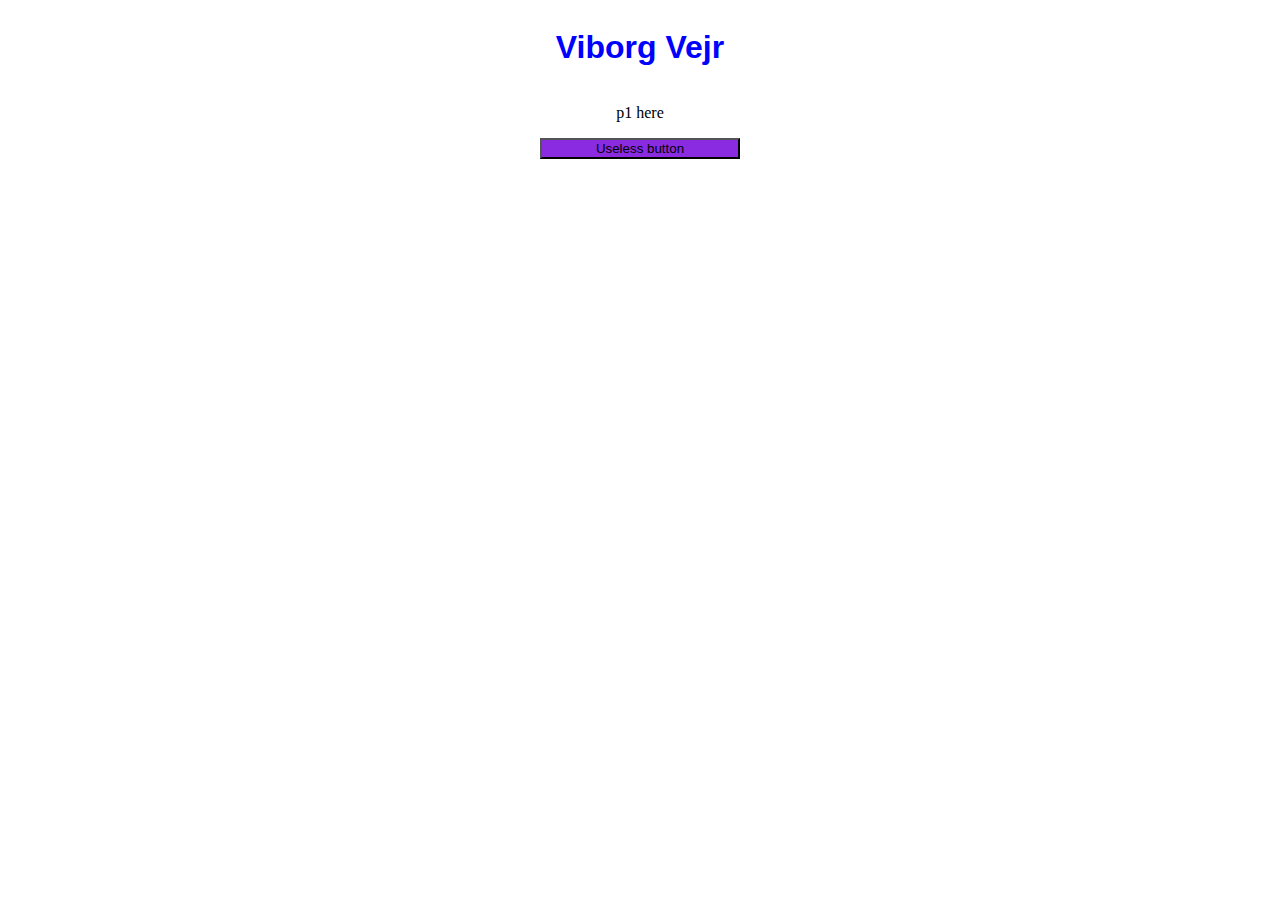
==== Weather station app/index.html @ 584aefc2 "Basic fetch function" ====
<html>

<head>
    <!--head usually contains meta data like import links to files -->
    <!-- both are like "using" in C# referring to a file and using its content -->
    <link rel="stylesheet" type="text/css" href="stylesheet.css">
    <script type="text/javascript" src="scripts.js"></script>
</head>


<body onload="get_weather('p1')">
    <div class="container">
        <div>
            <!-- header with class for css and id for button identification -->
            <h1 class="head1" id="header1">Viborg Vejr</h1>
        </div>

        <div>
            <!-- paragraph with id set -->
            <p class="p1" id="p1">p1 here</p>
        </div>

        <div>
            <!-- onclick uses ID from paragraph -->
            <button class="button">Useless button</button>
        </div>
    </div>

</body>

</html>
---- Weather station app/stylesheet.css ----
.head1 {
    font-family: Arial, Helvetica, sans-serif;
    color: blue;
}

.container {
    display: flex;
    flex-direction: column;
    flex-wrap: wrap;
    justify-content: center;
    align-content: center;
}

.container > div {
    align-self: center;
}

.button {
    width: 200px;
    background-color: blueviolet;
}
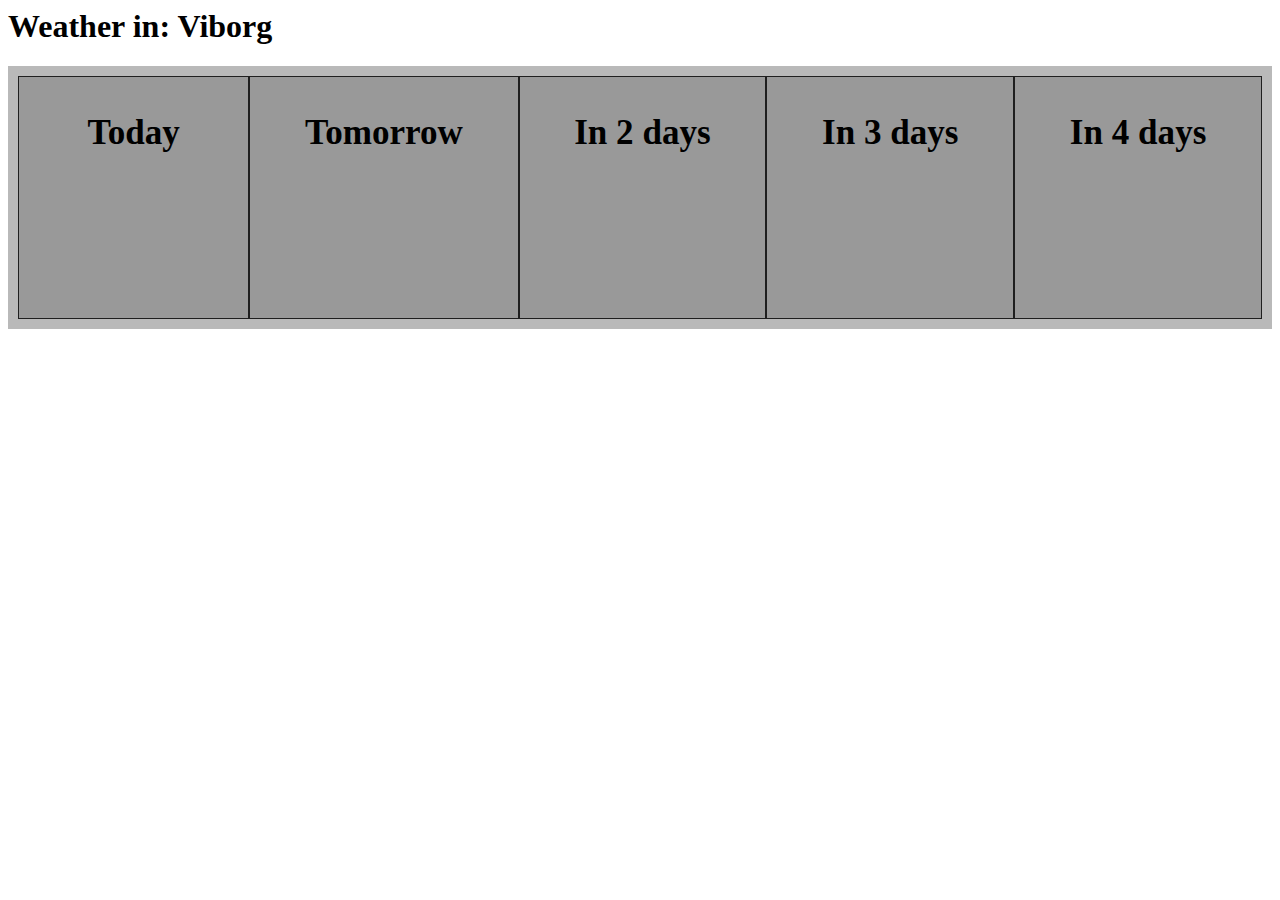
==== commit be363150: "5 days show in one location (longitude, langitude)" ====
--- a/Weather station app/index.html
+++ b/Weather station app/index.html
@@ -1,31 +1,65 @@
 <html>
 
 <head>
-    <!--head usually contains meta data like import links to files -->
+    <!-- head usually contains meta data like import links to files -->
     <!-- both are like "using" in C# referring to a file and using its content -->
     <link rel="stylesheet" type="text/css" href="stylesheet.css">
     <script type="text/javascript" src="scripts.js"></script>
+
+    <!-- makes the site update automaticly -->
+    <meta http-equiv="refresh" content="30">
 </head>
 
-
-<body onload="get_weather('p1')">
-    <div class="container">
-        <div>
-            <!-- header with class for css and id for button identification -->
-            <h1 class="head1" id="header1">Viborg Vejr</h1>
+<body onload="get_weather()">
+    <h1 class="city">Weather in: Viborg</h1>
+    <div class="grid-container">
+        <div class="grid-item">
+            <div class="today">
+                <h3>Today</h3>
+                <p id="img1" class="img1"></p>
+                <p class="p1" id="temp1.1"></p>
+                <p class="p2" id="temp1.2"></p>
+                <p class="p1" id="wind1"></p>
+            </div>
+        </div>
+        <div class="grid-item">
+            <div class="today">
+                <h3>Tomorrow</h3>
+                    <p id="img2" class="img1"></p>
+                    <p class="p1" id="temp2.1"></p>
+                    <p class="p2" id="temp2.2"></p>
+                    <p class="p1" id="wind2"></p>
+            </div>
+        </div>
+        <div class="grid-item">
+            <div class="today">
+                <h3>In 2 days</h3>
+                <p id="img3" class="img1"></p>
+                <p class="p1" id="temp3.1"></p>
+                <p class="p1" id="temp3.2"></p>
+                <p class="p1" id="wind3"></p>
+            </div>
+        </div>
+        <div class="grid-item">
+            <div class="today">
+                <h3>In 3 days</h3>
+                <p id="img4" class="img1"></p>
+                <p class="p1" id="temp4.1"></p>
+                <p class="p1" id="temp4.2"></p>
+                <p class="p1" id="wind4"></p>
+            </div>
+        </div>
+        <div class="grid-item">
+            <div class="today">
+                <h3>In 4 days</h3>
+                <p id="img5" class="img1"></p>
+                <p class="p1" id="temp5.1"></p>
+                <p class="p1" id="temp5.2"></p>
+                <p class="p1" id="wind5"></p>
+            </div>
         </div>
 
-        <div>
-            <!-- paragraph with id set -->
-            <p class="p1" id="p1">p1 here</p>
-        </div>
-
-        <div>
-            <!-- onclick uses ID from paragraph -->
-            <button class="button">Useless button</button>
-        </div>
     </div>
-
 </body>
 
 </html>--- a/Weather station app/stylesheet.css
+++ b/Weather station app/stylesheet.css
@@ -1,21 +1,38 @@
 .head1 {
     font-family: Arial, Helvetica, sans-serif;
-    color: blue;
+    color: red;
 }
 
-.container {
-    display: flex;
-    flex-direction: column;
-    flex-wrap: wrap;
-    justify-content: center;
-    align-content: center;
+.img1 {
+    min-width: 100px;
+    min-height: 100px;
+    background-repeat: no-repeat;
+    background-position: center;
+    background-size: auto;
 }
 
-.container > div {
-    align-self: center;
+.grid-container {
+    display: grid;
+    grid-template-columns: auto auto auto auto auto;
+    background-color: #b6b6b6f3;
+    padding: 10px;
+}
+  .grid-item {
+    background-color: rgba(145, 145, 145, 0.8);
+    border: 1px solid rgba(0, 0, 0, 0.8);
+    font-size: 30px;
+    text-align: center;
 }
 
-.button {
-    width: 200px;
-    background-color: blueviolet;
+.today > p {
+    padding-left: 20px;
+}
+
+.p1 {
+    text-align: left;
+    font-size: 20px;
+}
+.p2 {
+    text-align: left;
+    font-size: 20px;
 }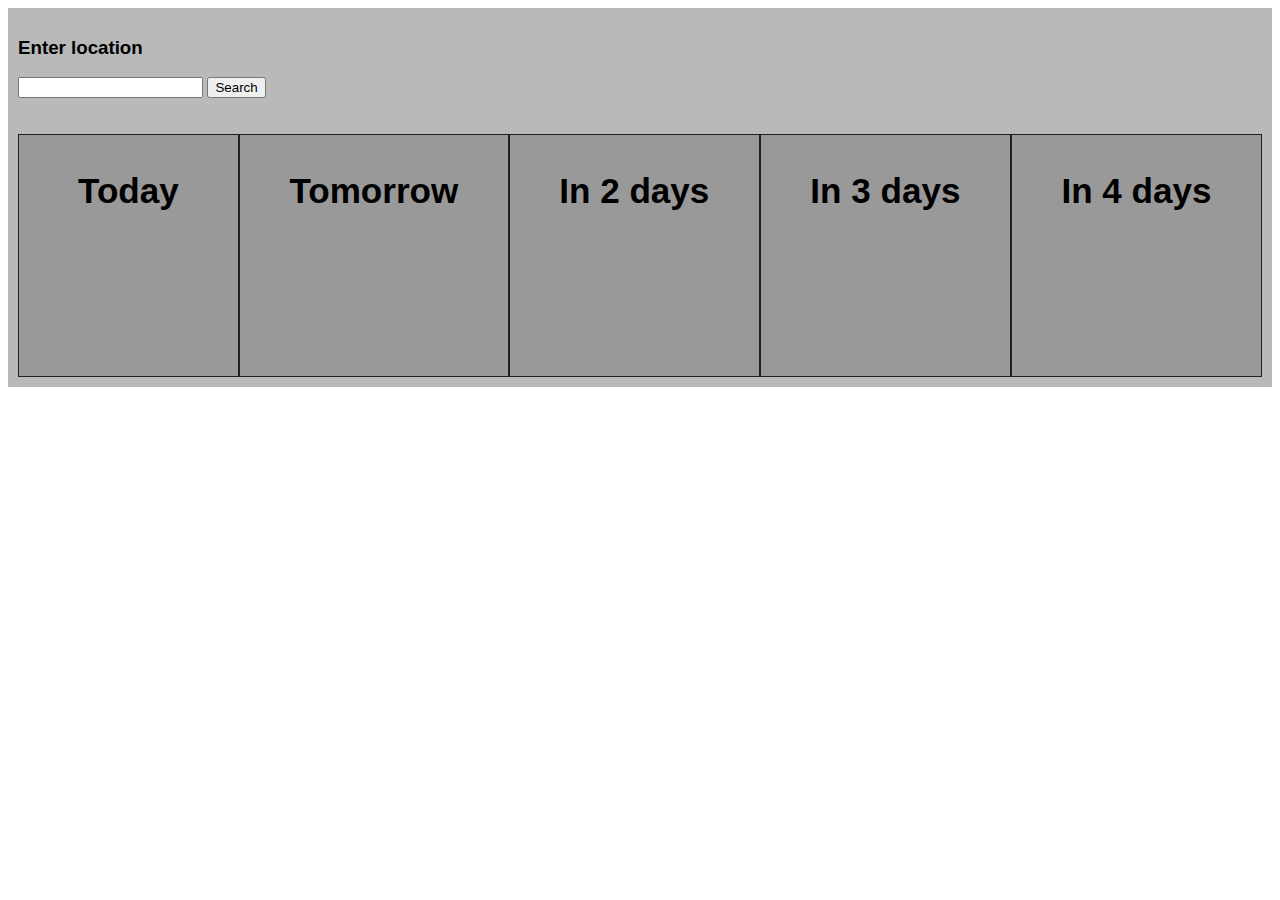
==== commit be3c2923: "Optimized code a bit - still lacking dual view" ====
--- a/Weather station app/index.html
+++ b/Weather station app/index.html
@@ -5,60 +5,74 @@
     <!-- both are like "using" in C# referring to a file and using its content -->
     <link rel="stylesheet" type="text/css" href="stylesheet.css">
     <script type="text/javascript" src="scripts.js"></script>
-
-    <!-- makes the site update automaticly -->
-    <meta http-equiv="refresh" content="30">
 </head>
 
-<body onload="get_weather()">
-    <h1 class="city">Weather in: Viborg</h1>
-    <div class="grid-container">
-        <div class="grid-item">
-            <div class="today">
-                <h3>Today</h3>
-                <p id="img1" class="img1"></p>
-                <p class="p1" id="temp1.1"></p>
-                <p class="p2" id="temp1.2"></p>
-                <p class="p1" id="wind1"></p>
+<!-- When first loaded this calls API call with default value of "Viborg"-->
+
+<body onload="get_location()">
+    <div class="5dayforecast" id="5dayforecast">
+        <div class="grid-container">
+            <div class="search">
+                <form id="search_form">
+                    <label for="city_search">
+                        <h3>Enter location</h3>
+                    </label>
+                    <input type="text" id="city_search" name="city_search">
+                    <input type="submit" value="Search">
+                </form>
+            </div>
+            <h1 class="header" id="this_city"></h1>
+        </div>
+
+        <div class="forecast">
+            <div class="grid-container">
+                <div class="grid-item">
+                    <div class="day">
+                        <h3 id="day1">Today</h3>
+                        <p id="img1" class="img1"></p>
+                        <p class="p1" id="temp1.1"></p>
+                        <p class="p2" id="temp1.2"></p>
+                        <p class="p1" id="wind1"></p>
+                    </div>
+                </div>
+                <div class="grid-item">
+                    <div class="day">
+                        <h3 id="day2">Tomorrow</h3>
+                        <p id="img2" class="img1"></p>
+                        <p class="p1" id="temp2.1"></p>
+                        <p class="p2" id="temp2.2"></p>
+                        <p class="p1" id="wind2"></p>
+                    </div>
+                </div>
+                <div class="grid-item">
+                    <div class="day">
+                        <h3 id="day3">In 2 days</h3>
+                        <p id="img3" class="img1"></p>
+                        <p class="p1" id="temp3.1"></p>
+                        <p class="p1" id="temp3.2"></p>
+                        <p class="p1" id="wind3"></p>
+                    </div>
+                </div>
+                <div class="grid-item">
+                    <div class="day">
+                        <h3 id="day4">In 3 days</h3>
+                        <p id="img4" class="img1"></p>
+                        <p class="p1" id="temp4.1"></p>
+                        <p class="p1" id="temp4.2"></p>
+                        <p class="p1" id="wind4"></p>
+                    </div>
+                </div>
+                <div class="grid-item">
+                    <div class="day">
+                        <h3 id="day5">In 4 days</h3>
+                        <p id="img5" class="img1"></p>
+                        <p class="p1" id="temp5.1"></p>
+                        <p class="p1" id="temp5.2"></p>
+                        <p class="p1" id="wind5"></p>
+                    </div>
+                </div>
             </div>
         </div>
-        <div class="grid-item">
-            <div class="today">
-                <h3>Tomorrow</h3>
-                    <p id="img2" class="img1"></p>
-                    <p class="p1" id="temp2.1"></p>
-                    <p class="p2" id="temp2.2"></p>
-                    <p class="p1" id="wind2"></p>
-            </div>
-        </div>
-        <div class="grid-item">
-            <div class="today">
-                <h3>In 2 days</h3>
-                <p id="img3" class="img1"></p>
-                <p class="p1" id="temp3.1"></p>
-                <p class="p1" id="temp3.2"></p>
-                <p class="p1" id="wind3"></p>
-            </div>
-        </div>
-        <div class="grid-item">
-            <div class="today">
-                <h3>In 3 days</h3>
-                <p id="img4" class="img1"></p>
-                <p class="p1" id="temp4.1"></p>
-                <p class="p1" id="temp4.2"></p>
-                <p class="p1" id="wind4"></p>
-            </div>
-        </div>
-        <div class="grid-item">
-            <div class="today">
-                <h3>In 4 days</h3>
-                <p id="img5" class="img1"></p>
-                <p class="p1" id="temp5.1"></p>
-                <p class="p1" id="temp5.2"></p>
-                <p class="p1" id="wind5"></p>
-            </div>
-        </div>
-
     </div>
 </body>
 
--- a/Weather station app/stylesheet.css
+++ b/Weather station app/stylesheet.css
@@ -1,6 +1,9 @@
-.head1 {
+html * {
     font-family: Arial, Helvetica, sans-serif;
-    color: red;
+}
+
+.header {
+    text-align: center;
 }
 
 .img1 {
@@ -24,7 +27,7 @@
     text-align: center;
 }
 
-.today > p {
+.day > p {
     padding-left: 20px;
 }
 
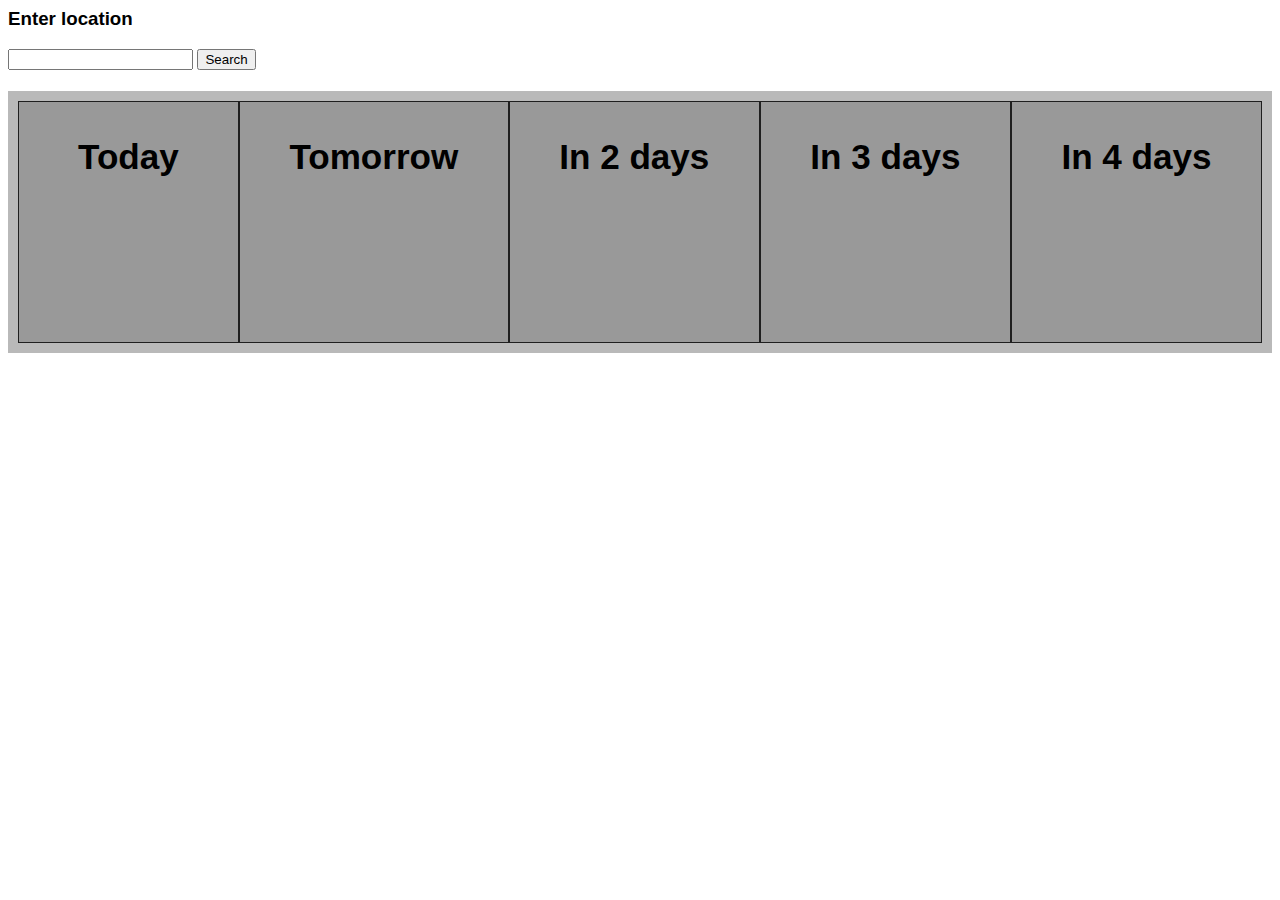
==== commit 5ec69642: "Can show 2 cities at once - bugs out over 2" ====
--- a/Weather station app/index.html
+++ b/Weather station app/index.html
@@ -4,6 +4,7 @@
     <!-- head usually contains meta data like import links to files -->
     <!-- both are like "using" in C# referring to a file and using its content -->
     <link rel="stylesheet" type="text/css" href="stylesheet.css">
+    <script src="https://ajax.googleapis.com/ajax/libs/jquery/3.5.1/jquery.min.js"></script>
     <script type="text/javascript" src="scripts.js"></script>
 </head>
 
@@ -11,20 +12,19 @@
 
 <body onload="get_location()">
     <div class="5dayforecast" id="5dayforecast">
-        <div class="grid-container">
-            <div class="search">
-                <form id="search_form">
-                    <label for="city_search">
-                        <h3>Enter location</h3>
-                    </label>
-                    <input type="text" id="city_search" name="city_search">
-                    <input type="submit" value="Search">
-                </form>
-            </div>
-            <h1 class="header" id="this_city"></h1>
+        
+        <div class="search">
+            <form id="search_form">
+                <label for="city_search">
+                    <h3>Enter location</h3>
+                </label>
+                <input type="text" id="city_search" name="city_search">
+                <input type="submit" value="Search" class="submit" id="submit">
+            </form>
         </div>
-
-        <div class="forecast">
+        
+        <h1 class="header" id="this_city"></h1>
+        <div class="forecast" id="forecast">
             <div class="grid-container">
                 <div class="grid-item">
                     <div class="day">
@@ -73,6 +73,7 @@
                 </div>
             </div>
         </div>
+        <div class="new_search"></div>
     </div>
 </body>
 
--- a/Weather station app/stylesheet.css
+++ b/Weather station app/stylesheet.css
@@ -4,6 +4,7 @@
 
 .header {
     text-align: center;
+    grid-column-start: 3;
 }
 
 .img1 {
@@ -18,6 +19,12 @@
     display: grid;
     grid-template-columns: auto auto auto auto auto;
     background-color: #b6b6b6f3;
+    padding: 10px;
+}
+
+.grid-container-header {
+    display: grid;
+    grid-template-columns: auto auto auto auto auto;
     padding: 10px;
 }
   .grid-item {
